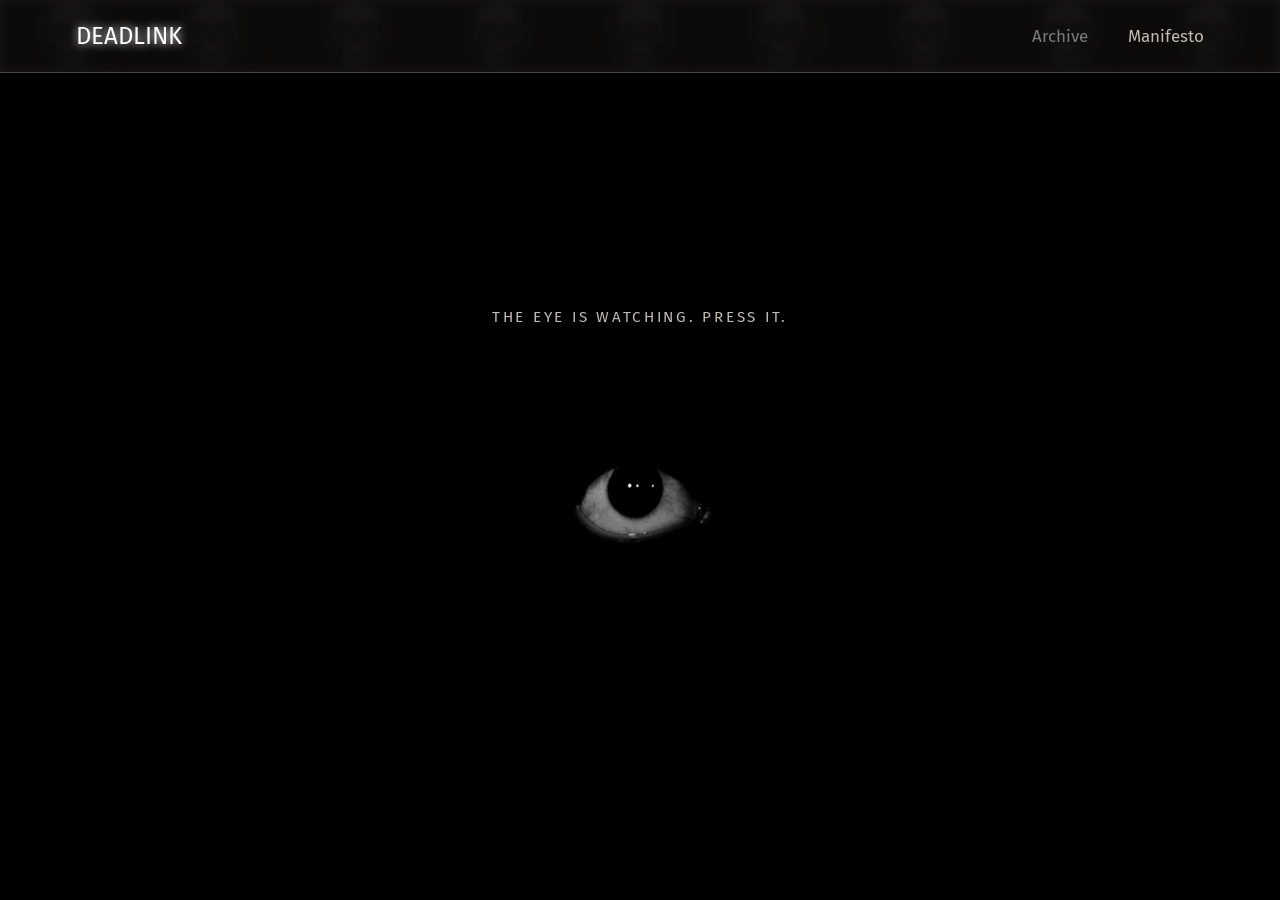
==== manifesto.html @ a6d0b4f9 "upload" ====
<!DOCTYPE html>
<html lang="en">
<head>
    <meta charset="UTF-8">
    <meta name="viewport" content="width=device-width, initial-scale=1.0">
    <title>DeadLink.net - Manifesto</title>
    <link rel="stylesheet" href="stylesheet/index.css?v=1.26">
    <link rel="icon" type="image/x-icon" href="/photos/deadlink_icon.png">
    <link rel="preconnect" href="https://fonts.googleapis.com">
    <link rel="preconnect" href="https://fonts.gstatic.com" crossorigin>
    <link href="https://fonts.googleapis.com/css2?family=Fira+Sans:ital,wght@0,100;0,200;0,300;0,400;0,500;0,600;0,700;0,800;0,900;1,100;1,200;1,300;1,400;1,500;1,600;1,700;1,800;1,900&display=swap" rel="stylesheet">
</head>
<body>
    <header>
        <div class="header_image"></div>
        <div class="topnav">
            <a class="brand" href="index.html">DEADLINK</a>
            <div class="topnav-right">
                <a class="headertext btn change" href="index.html#search">Archive</a>
                <a class="headertext btn change selected" href="manifesto.html">Manifesto</a>
            </div>
        </div>
    </header>
    <main class="container">
        <section class="manifesto-invitation">
            <p class="creepy-helper">The eye is watching. Press it.</p>
            <a class="manifesto-trigger" href="index.html" aria-label="Go to the home page">
                <img src="photos/eye.gif" alt="" class="manifesto">
                <img src="photos/stilleye.jpg" alt="" class="manifesto manifesto-still" aria-hidden="true">
            </a>
        </section>
    </main>

</body>

</html>
---- stylesheet/index.css ----
body {
    margin: 0;
    padding: 0;
    font-family: 'fira sans', sans-serif;
    background-color: #000000;
    color: #f1eee9;
}

.mainbg{
    min-height: 100vh;
    margin: 0;
    background-color: #191817;
    background-image:
        linear-gradient(rgba(20, 19, 18, 0.86), rgba(20, 19, 18, 0.86)),
        url("../photos/deadlink.png");
    background-repeat: repeat, round;
    background-size: cover, 400px auto;
    background-position: center top, 0 0;
    animation: backgroundScroll 20s linear infinite;
}

@keyframes backgroundScroll {
    0% {
        background-position: center top, 0 0;
    }
    100% {
        background-position: center top, 0 1000px;
    }
}

header {
    position: relative;
    background-color: #191817;
    font-family: 'fira sans', sans-serif;
    color: #fff;
    padding: 10px 60px;
    border-bottom: 1px solid #444;
    overflow: hidden;
}

header::before {
    content: "";
    position: absolute;
    inset: 0;
    background-image: linear-gradient(rgba(20, 19, 18, 0.86), rgba(20, 19, 18, 0.86)),
        url("../photos/skull.jpg");
    background-repeat: round;
    background-size: 150px auto;
    background-position: 0 0;
    filter: blur(4px) brightness(0.7);
    -webkit-filter: blur(4px) brightness(0.7);
    opacity: 1;
    z-index: 0;
}

header > * {
    position: relative;
    z-index: 1;
}

.container {
    min-height: calc(100vh - 73px);
    display: grid;
    place-items: center;
    padding: 48px 24px;
    box-sizing: border-box;
    color: #f1eee9;
    font-family: 'fira sans', sans-serif;
    text-align: center;
}

.poem-intro {
    width: min(100%, 1100px);
}

.poem-label {
    margin: 0 0 28px;
    color: #aaa39b;
    font-size: 12px;
    font-weight: 600;
    letter-spacing: 0.32em;
    text-transform: uppercase;
    animation: arrive 900ms both;
}

.poem {
    margin: 0;
    font-size: clamp(2rem, 5vw, 4rem);
    font-weight: 300;
    letter-spacing: -0.045em;
    line-height: 1.16;
}

.poem span {
    display: block;
    animation: arrive 900ms both;
}

.poem span:nth-child(1) { animation-delay: 150ms; }
.poem span:nth-child(2) { animation-delay: 350ms; }
.poem span:nth-child(3) { animation-delay: 550ms; }
.poem span:nth-child(4) { animation-delay: 750ms; }

.poem span:nth-child(2),
.poem span:nth-child(4) {
    color: #c2b9af;
}

@keyframes arrive {
    from {
        opacity: 0;
        transform: translateY(22px);
        filter: blur(8px);
    }
    to {
        opacity: 1;
        transform: translateY(0);
        filter: blur(0);
    }
}

@media (prefers-reduced-motion: reduce) {
    *,
    *::before,
    *::after {
        animation-duration: 0.01ms !important;
        animation-iteration-count: 1 !important;
        scroll-behavior: auto !important;
        transition-duration: 0.01ms !important;
    }
}


.topnav .brand {
    display: inline-block;
    font-family: 'fira sans', sans-serif;
    color: #fff;
    font-size: 24px;
    text-decoration: none;
    text-shadow: 0 0 10px #fff;
    line-height: 1;
    padding: 14px 16px;
}

.headertext {
    font-family: 'fira sans', sans-serif;
    color: #7c7b7b; 
    padding: 10px 24px;
    display: inline-block;
    text-align: right;
    text-decoration: none;
}

.topnav {
    overflow: hidden;
    display: flex;
    align-items: center;
    justify-content: space-between;
}

.topnav a {
    color: #7c7b7b;
    text-align: center;
    padding: 14px 16px;
    text-decoration: none;
    font-size: 17px;
}

.topnav-right {
    display: flex;
    align-items: center;
    gap: 8px;
}

.btn {
    border: none;
    padding: 14px 28px;
    font-size: 16px;
    cursor: pointer;
}

.btn:hover {
    color: #fff;
}

.change {
    color: rgb(122, 122, 122);
}

.selected {
    color: #c2b9af !important;
}

h2,h3 {
    display: inline-block;
}


@media screen and (max-width: 600px) {
    header {
        padding: 8px 18px;
    }


    .topnav .brand {
        font-size: 22px;
        padding: 8px 0;
    }

    .headertext,
    .topnav a,
    .btn {
        font-size: 14px;
        padding: 8px 12px;
    }

    .container {
        min-height: calc(100svh - 55px);
        padding: 36px 20px;
    }

    .poem-label {
        margin-bottom: 22px;
        font-size: 10px;
    }

    .poem {
        font-size: clamp(1.4rem, 5vw, 2rem);
        line-height: 1.25;
    }

}

.manifesto{
    display: block;
    max-width: 100%;
    height: auto;
}

.manifesto-invitation {
    display: grid;
    justify-items: center;
    gap: 20px;
}

.creepy-helper {
    margin: 0;
    color: #c2b9af;
    font-size: clamp(0.75rem, 2vw, 0.95rem);
    letter-spacing: 0.18em;
    text-transform: uppercase;
    animation: arrive 900ms both;
}

.manifesto-trigger {
    position: relative;
    display: block;
    padding: 0;
    border: 0;
    background: none;
    cursor: pointer;
}

.manifesto-still {
    position: absolute;
    inset: 0;
    width: 100%;
    height: 100%;
    object-fit: contain;
    opacity: 0;
    transition: opacity 160ms ease, transform 160ms ease;
}

.manifesto-trigger:hover .manifesto-still,
.manifesto-trigger:focus-visible .manifesto-still {
    opacity: 1;
    transform: scale(1.2);
}
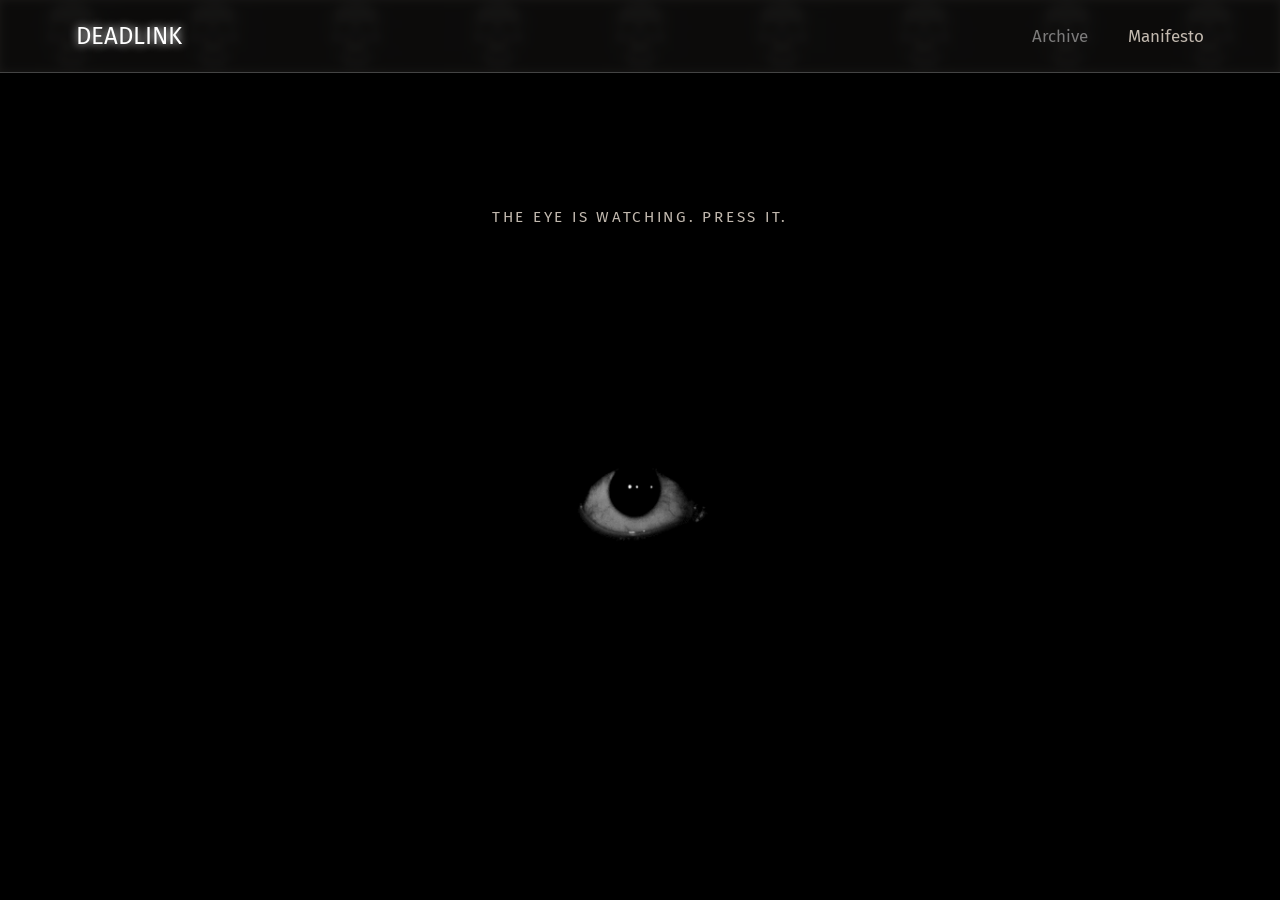
==== commit 5116898d: "manifesto update" ====
--- a/manifesto.html
+++ b/manifesto.html
@@ -4,7 +4,8 @@
     <meta charset="UTF-8">
     <meta name="viewport" content="width=device-width, initial-scale=1.0">
     <title>DeadLink.net - Manifesto</title>
-    <link rel="stylesheet" href="stylesheet/index.css?v=1.26">
+    <link rel="stylesheet" href="stylesheet/common.css?v=1.30">
+    <link rel="stylesheet" href="stylesheet/manifesto.css?v=1.35">
     <link rel="icon" type="image/x-icon" href="/photos/deadlink_icon.png">
     <link rel="preconnect" href="https://fonts.googleapis.com">
     <link rel="preconnect" href="https://fonts.gstatic.com" crossorigin>
@@ -22,15 +23,33 @@
         </div>
     </header>
     <main class="container">
-        <section class="manifesto-invitation">
+        <section class="manifesto-invitation" id="manifesto-invitation">
             <p class="creepy-helper">The eye is watching. Press it.</p>
-            <a class="manifesto-trigger" href="index.html" aria-label="Go to the home page">
-                <img src="photos/eye.gif" alt="" class="manifesto">
-                <img src="photos/stilleye.jpg" alt="" class="manifesto manifesto-still" aria-hidden="true">
-            </a>
+            <div class="manifesto-stage">
+                <button class="manifesto-trigger" type="button" aria-label="Reveal the DeadLink manifesto" aria-expanded="false" aria-controls="manifesto-copy">
+                    <img src="photos/eye.gif" alt="" class="manifesto">
+                    <img src="photos/stilleye.jpg" alt="" class="manifesto manifesto-still" aria-hidden="true">
+                </button>
+                <div class="manifesto-copy" id="manifesto-copy" aria-live="polite">
+                    <p class="manifesto-fragment">A digital magazine for the lost and found.</p>
+                    <p class="manifesto-fragment">An archive of new discoveries and upcoming content.</p>
+                    <p class="manifesto-fragment">DeadLink preserves what the internet lets disappear.</p>
+                    <p class="manifesto-fragment">Every broken path leads somewhere worth remembering.</p>
+                    <p class="manifesto-fragment">Look closer. The past is still online.</p>
+                    <img src="photos/mascott.png" alt="DeadLink mascot" class="manifesto-mascot">
+                </div>
+            </div>
         </section>
     </main>
+    <script>
+        const invitation = document.getElementById("manifesto-invitation");
+        const trigger = invitation.querySelector(".manifesto-trigger");
 
+        trigger.addEventListener("click", function() {
+            invitation.classList.add("is-revealed");
+            trigger.setAttribute("aria-expanded", "true");
+        });
+    </script>
 </body>
 
 </html>
--- a/stylesheet/common.css
+++ b/stylesheet/common.css
@@ -0,0 +1,159 @@
+body {
+    margin: 0;
+    padding: 0;
+    font-family: 'fira sans', sans-serif;
+    background-color: #000000;
+    color: #f1eee9;
+}
+
+header {
+    position: relative;
+    background-color: #191817;
+    font-family: 'fira sans', sans-serif;
+    color: #fff;
+    padding: 10px 60px;
+    border-bottom: 1px solid #444;
+    overflow: hidden;
+}
+
+header::before {
+    content: "";
+    position: absolute;
+    inset: 0;
+    background-image: linear-gradient(rgba(20, 19, 18, 0.86), rgba(20, 19, 18, 0.86)),
+        url("../photos/skull.jpg");
+    background-repeat: round;
+    background-size: 150px auto;
+    background-position: 0 0;
+    filter: blur(4px) brightness(0.7);
+    -webkit-filter: blur(4px) brightness(0.7);
+    opacity: 1;
+    z-index: 0;
+}
+
+header > * {
+    position: relative;
+    z-index: 1;
+}
+
+.container {
+    min-height: calc(100vh - 73px);
+    display: grid;
+    place-items: center;
+    padding: 48px 24px;
+    box-sizing: border-box;
+    color: #f1eee9;
+    font-family: 'fira sans', sans-serif;
+    text-align: center;
+}
+
+@keyframes arrive {
+    from {
+        opacity: 0;
+        transform: translateY(22px);
+        filter: blur(8px);
+    }
+    to {
+        opacity: 1;
+        transform: translateY(0);
+        filter: blur(0);
+    }
+}
+
+@media (prefers-reduced-motion: reduce) {
+    *,
+    *::before,
+    *::after {
+        animation-duration: 0.01ms !important;
+        animation-iteration-count: 1 !important;
+        scroll-behavior: auto !important;
+        transition-duration: 0.01ms !important;
+    }
+}
+
+.topnav .brand {
+    display: inline-block;
+    font-family: 'fira sans', sans-serif;
+    color: #fff;
+    font-size: 24px;
+    text-decoration: none;
+    text-shadow: 0 0 10px #fff;
+    line-height: 1;
+    padding: 14px 16px;
+}
+
+.headertext {
+    font-family: 'fira sans', sans-serif;
+    color: #7c7b7b;
+    padding: 10px 24px;
+    display: inline-block;
+    text-align: right;
+    text-decoration: none;
+}
+
+.topnav {
+    overflow: hidden;
+    display: flex;
+    align-items: center;
+    justify-content: space-between;
+}
+
+.topnav a {
+    color: #7c7b7b;
+    text-align: center;
+    padding: 14px 16px;
+    text-decoration: none;
+    font-size: 17px;
+}
+
+.topnav-right {
+    display: flex;
+    align-items: center;
+    gap: 8px;
+}
+
+.btn {
+    border: none;
+    padding: 14px 28px;
+    font-size: 16px;
+    cursor: pointer;
+}
+
+.btn:hover {
+    color: #fff;
+}
+
+.change {
+    color: rgb(122, 122, 122);
+}
+
+.selected {
+    color: #c2b9af !important;
+}
+
+h2, h3 {
+    display: inline-block;
+}
+
+@media screen and (max-width: 600px) {
+    header {
+        padding: 8px 18px;
+    }
+
+    .topnav .brand {
+        font-size: 22px;
+        padding: 8px 0;
+    }
+
+    .headertext,
+    .topnav a,
+    .btn {
+        font-size: 14px;
+        padding: 8px 12px;
+    }
+
+    .container {
+        min-height: calc(100svh - 55px);
+        padding: 36px 20px;
+    }
+}
--- a/stylesheet/manifesto.css
+++ b/stylesheet/manifesto.css
@@ -0,0 +1,193 @@
+.manifesto {
+    display: block;
+    max-width: 100%;
+    height: auto;
+}
+
+.manifesto-invitation {
+    display: grid;
+    justify-items: center;
+    gap: 20px;
+    width: min(100%, 680px);
+}
+
+.creepy-helper {
+    margin: 0;
+    color: #c2b9af;
+    font-size: clamp(0.75rem, 2vw, 0.95rem);
+    letter-spacing: 0.18em;
+    text-transform: uppercase;
+    animation: arrive 900ms both;
+}
+
+.manifesto-trigger {
+    position: absolute;
+    inset: 50% auto auto 50%;
+    display: block;
+    width: min(300px, 76vw);
+    padding: 0;
+    border: 0;
+    background: none;
+    cursor: pointer;
+    transform: translate(-50%, -50%);
+    transition: opacity 500ms ease, visibility 0s 500ms;
+}
+
+.manifesto-stage {
+    position: relative;
+    width: 200%;
+    min-height: clamp(360px, 55vw, 520px);
+}
+
+.manifesto-copy {
+    position: absolute;
+    inset: 0;
+    opacity: 0;
+    visibility: hidden;
+    transition: opacity 6s ease 5s, visibility 0s 950ms;
+}
+
+.manifesto-mascot {
+    position: absolute;
+    top: 50%;
+    left: 50%;
+    display: block;
+    width: min(480px, 40vw);
+    max-width: 100%;
+    height: auto;
+    object-fit: contain;
+    transform: translate(-50%, -50%);
+    z-index: 0;
+}
+
+.manifesto-fragment {
+    position: absolute;
+    z-index: 1;
+    width: min(38%, 220px);
+    margin: 0;
+    color: #c2b9af;
+    font-size: clamp(0.8rem, 2.2vw, 1.05rem);
+    font-weight: 300;
+    line-height: 1.5;
+    letter-spacing: 0.04em;
+    text-shadow: 0 0 14px rgba(194, 185, 175, 0.35);
+    animation: manifesto-drift 5s ease-in-out infinite alternate;
+}
+
+.manifesto-fragment:nth-child(1) {
+    top: 4%;
+    left: 9%;
+    animation-delay: -5s;
+}
+
+.manifesto-fragment:nth-child(2) {
+    top: 17%;
+    right: 9%;
+    animation-delay: -2s;
+}
+
+.manifesto-fragment:nth-child(3) {
+    top: 48%;
+    left: 5%;
+    animation-delay: -4s;
+}
+
+.manifesto-fragment:nth-child(4) {
+    top: 62%;
+    right: 5%;
+    animation-delay: -1s;
+}
+
+.manifesto-fragment:nth-child(5) {
+    bottom: 3%;
+    left: 40%;
+    width: min(38%, 250px);
+    animation-delay: -3s;
+}
+
+.manifesto-fragment:nth-child(5) {
+    left: 40%;
+    width: min(38%, 250px);
+    animation-delay: -3s;
+}
+
+@keyframes manifesto-drift {
+    from {
+        transform: translate3d(0, -5px, 0);
+    }
+    to {
+        transform: translate3d(0, 7px, 0);
+    }
+}
+
+.manifesto-still {
+    position: absolute;
+    inset: 0;
+    width: 100%;
+    height: 100%;
+    object-fit: contain;
+    opacity: 0;
+    transition: opacity 160ms ease, transform 160ms ease;
+}
+
+.manifesto-trigger:hover .manifesto-still,
+.manifesto-trigger:focus-visible .manifesto-still {
+    opacity: 1;
+    transform: scale(1.2);
+}
+
+.manifesto-invitation.is-revealed .creepy-helper {
+    animation: none;
+    opacity: 0;
+    visibility: hidden;
+    transition: opacity 300ms ease, visibility 0s 300ms;
+}
+
+.manifesto-invitation.is-revealed .manifesto-trigger {
+    opacity: 0;
+    visibility: hidden;
+    pointer-events: none;
+}
+
+.manifesto-invitation.is-revealed .manifesto-copy {
+    opacity: 1;
+    visibility: visible;
+    transition-delay: 250ms, 250ms;
+}
+
+@media screen and (max-width: 600px) {
+    .manifesto-stage {
+        width: 100%;
+        min-height: 460px;
+    }
+
+    .manifesto-mascot {
+        width: min(340px, 88vw);
+    }
+
+    .manifesto-fragment {
+        width: 42%;
+        font-size: 0.82rem;
+    }
+
+    .manifesto-fragment:nth-child(1) {
+        left: 6%;
+    }
+
+    .manifesto-fragment:nth-child(2) {
+        right: 6%;
+    }
+
+    .manifesto-fragment:nth-child(3) {
+        left: 4%;
+    }
+
+    .manifesto-fragment:nth-child(4) {
+        right: 4%;
+    }
+
+    .manifesto-fragment:nth-child(5) {
+        left: 29%;
+        width: 42%;
+    }
+}
